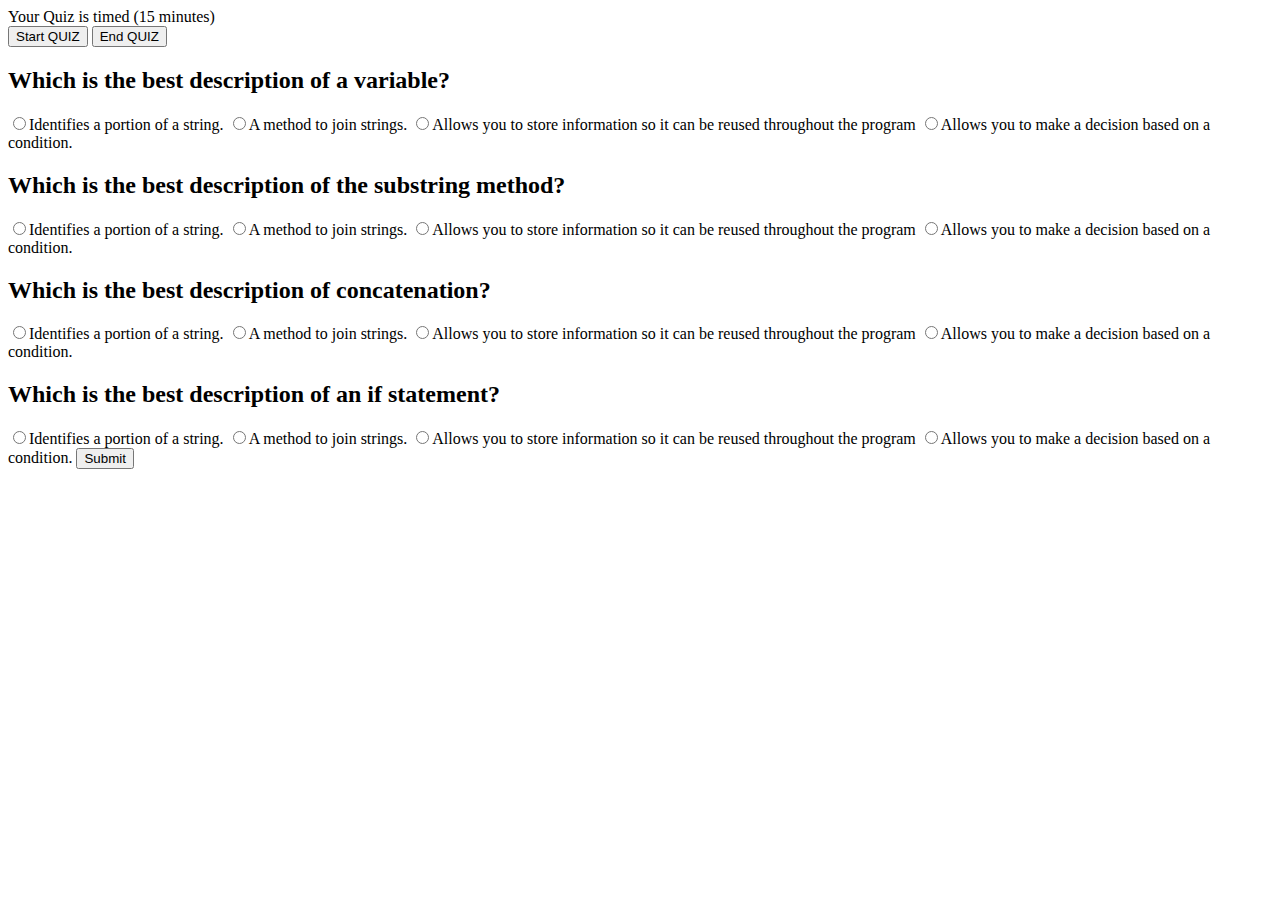
==== index.html @ 72ffc77a "add files" ====
<!DOCTYPE html>
<html>
<head>
    <meta charset="utf-8">
    <meta http-equiv="X-UA-Compatible" content="IE=edge">
    <title>JavaScript Quiz</title>
   
    <meta name="viewport" content="width=device-width, initial-scale=1">
    <link rel="stylesheet" type="text/css" media="screen" href="css/style.css">
 
</head>
 


 
<body>
    <div id= "showTime">Your Quiz is timed (15 minutes)</div>
    <button id="startQuiz">Start QUIZ</button>
    <button id="endQuiz">End QUIZ</button>
             
<div>
        <p><span id="grade"></span></p>
        <p><span id="grade2"></span></p>
         
<div>


<form id="form1">

        <h2>Which is the best description of a variable?</h2>
        <label for="var_string"><input type="radio" name="variable" value="0" id="var_string" />Identifies a portion of a string.</label>
        <label for="var_join"><input type="radio" name="variable" value="0" id="var_join" />A method to join strings.</label>
        <label for="var_info"><input type="radio" name="variable" value="1" id="var_info" />Allows you to store information so it can be reused throughout the program</label>
        <label for="var_condition"><input type="radio" name="variable" value="0" id="var_condition"/>Allows you to make a decision based on a condition.</label>
        
        <h2>Which is the best description of the substring method?</h2>
        <label for="sub_string"><input type="radio" name="sub" value="1" id="sub_string"/>Identifies a portion of a string.</label>
        <label for="sub_join"><input type="radio" name="sub" value="0" id="sub_join"/>A method to join strings.</label>
        <label for="sub_info"><input type="radio" name="sub" value="0" id="sub_info" />Allows you to store information so it can be reused throughout the program</label>
        <label for="sub_condition"><input type="radio" name="sub" value="0" id="sub_condition" />Allows you to make a decision based on a condition.</label>
        
        <h2>Which is the best description of concatenation?</h2>
        <label for="cat_string"><input type="radio" name="con" value="0" id="cat_string" />Identifies a portion of a string.</label>
        <label for="cat_join"><input type="radio" name="con" value="1" id="cat_join" />A method to join strings.</label>
        <label for="cat_info"><input type="radio" name="con" value="0" id="cat_info" />Allows you to store information so it can be reused throughout the program</label>
        <label for="cat_condition"><input type="radio" name="con" value="0" id="cat_condition" />Allows you to make a decision based on a condition.</label>
        
        <h2>Which is the best description of an if statement?</h2>
        <label for="if_string"><input type="radio" name="ifstate" value="0" id="if_string" />Identifies a portion of a string.</label>
        <label for="if_join"><input type="radio" name="ifstate" value="0" id="if_join" />A method to join strings.</label>
        <label for="if_info"><input type="radio" name="ifstate" value="0" id="if_info" />Allows you to store information so it can be reused throughout the program</label>
        <label for="if_condition"><input type="radio" name="ifstate"  value="1" id="if_condition" />Allows you to make a decision based on a condition.</label>
        
        <button type="submit" value="Submit">Submit</button>
        
        </form>
  
<script type="text/javascript" src="https://cdnjs.cloudflare.com/ajax/libs/jquery/3.2.1/jquery.min.js"></script>      
<script src="quiz.js"></script>    
 
</body>
</html>
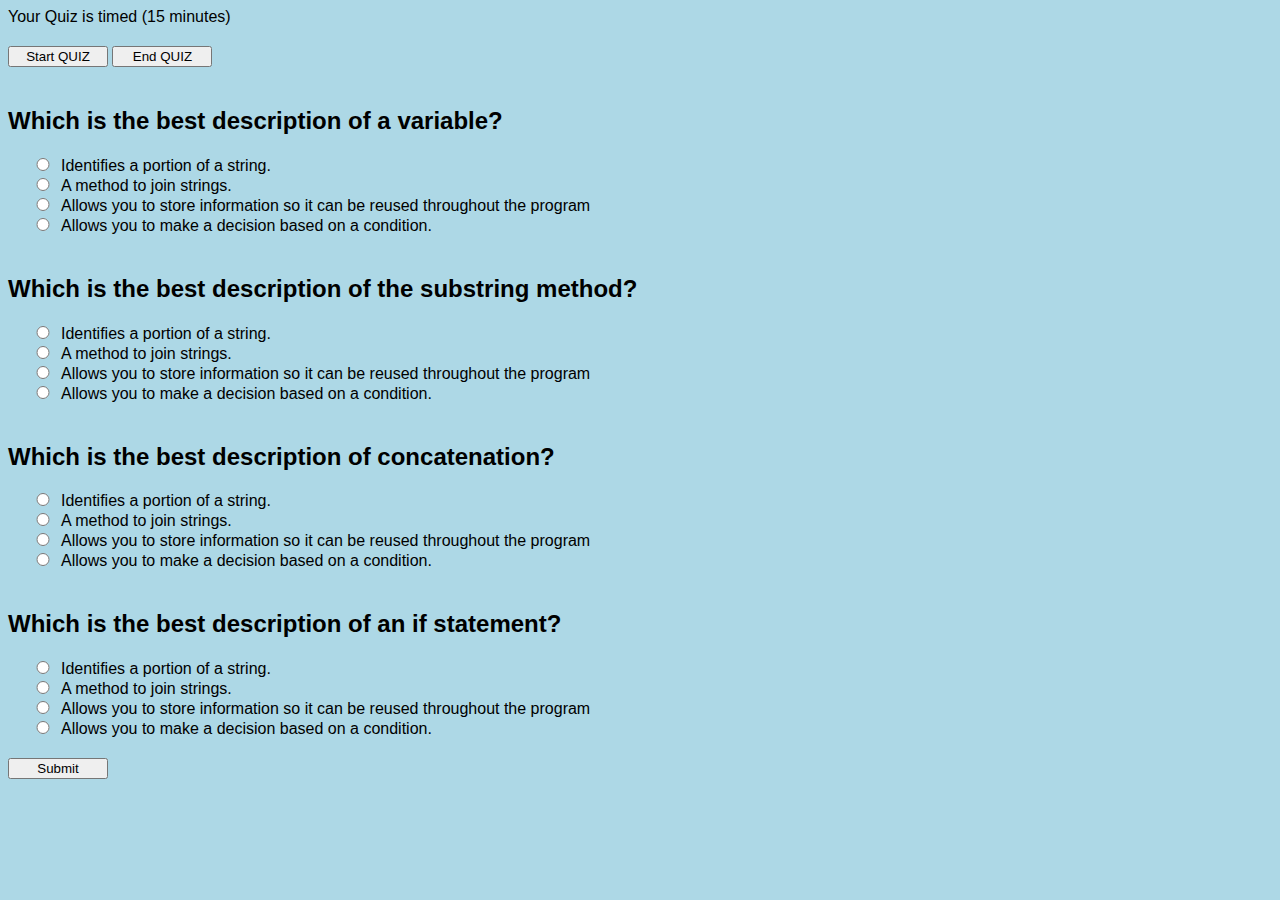
==== commit aaad57c8: "add" ====
--- a/index.html
+++ b/index.html
@@ -6,7 +6,7 @@
     <title>JavaScript Quiz</title>
    
     <meta name="viewport" content="width=device-width, initial-scale=1">
-    <link rel="stylesheet" type="text/css" media="screen" href="css/style.css">
+    <link rel="stylesheet" type="text/css" media="screen" href="assets/css/style.css">
  
 </head>
  
--- a/assets/css/style.css
+++ b/assets/css/style.css
@@ -0,0 +1,45 @@
+ 
+body {
+background-color: lightblue;
+font-family: Helvetica;
+}
+
+#main {
+width: 80%;
+max-width: 950px;
+border: 1px gray solid;
+margin: auto;
+padding: 10px;
+background-color: white;
+border-radius: 10px;
+}
+
+#header {
+margin-top: 0;
+border: 2px solid black;
+padding: 5px;
+height: 250px;
+background: beige;
+background-image: url("code.jpg");
+color: white;
+}
+ 
+label {
+    display: block;
+    }
+    
+    input {
+    width: 30px;
+    margin-left: 20px;
+    }
+    
+    h2 {
+    clear: both;
+    padding-top: 20px;
+    }
+    
+    button {
+    width: 100px;
+    margin-top: 20px;
+    }
+    
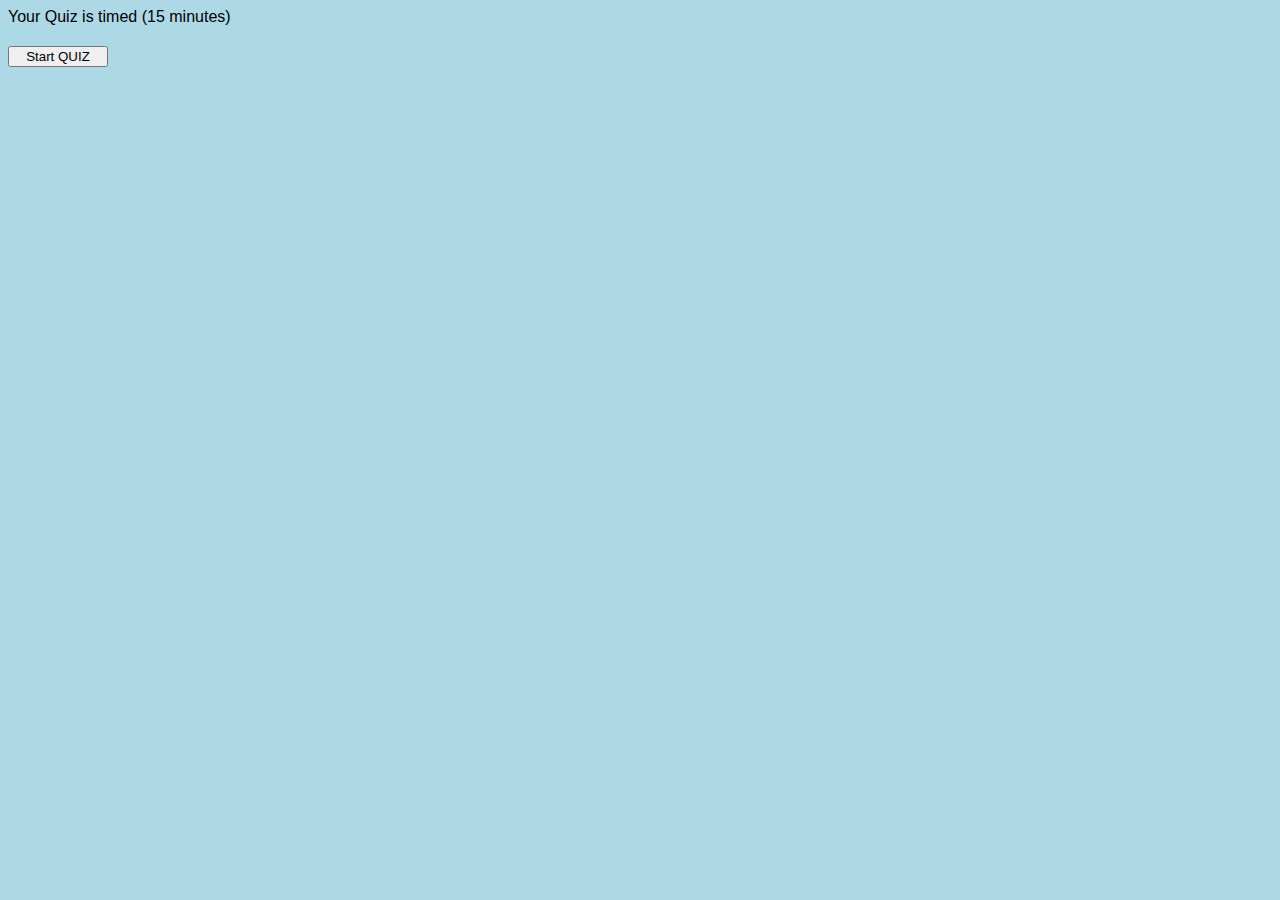
==== commit c411fcf2: "add" ====
--- a/index.html
+++ b/index.html
@@ -56,7 +56,7 @@
         </form>
   
 <script type="text/javascript" src="https://cdnjs.cloudflare.com/ajax/libs/jquery/3.2.1/jquery.min.js"></script>      
-<script src="quiz.js"></script>    
+<script src="assets/javascript/quiz.js"></script>    
  
 </body>
 </html>
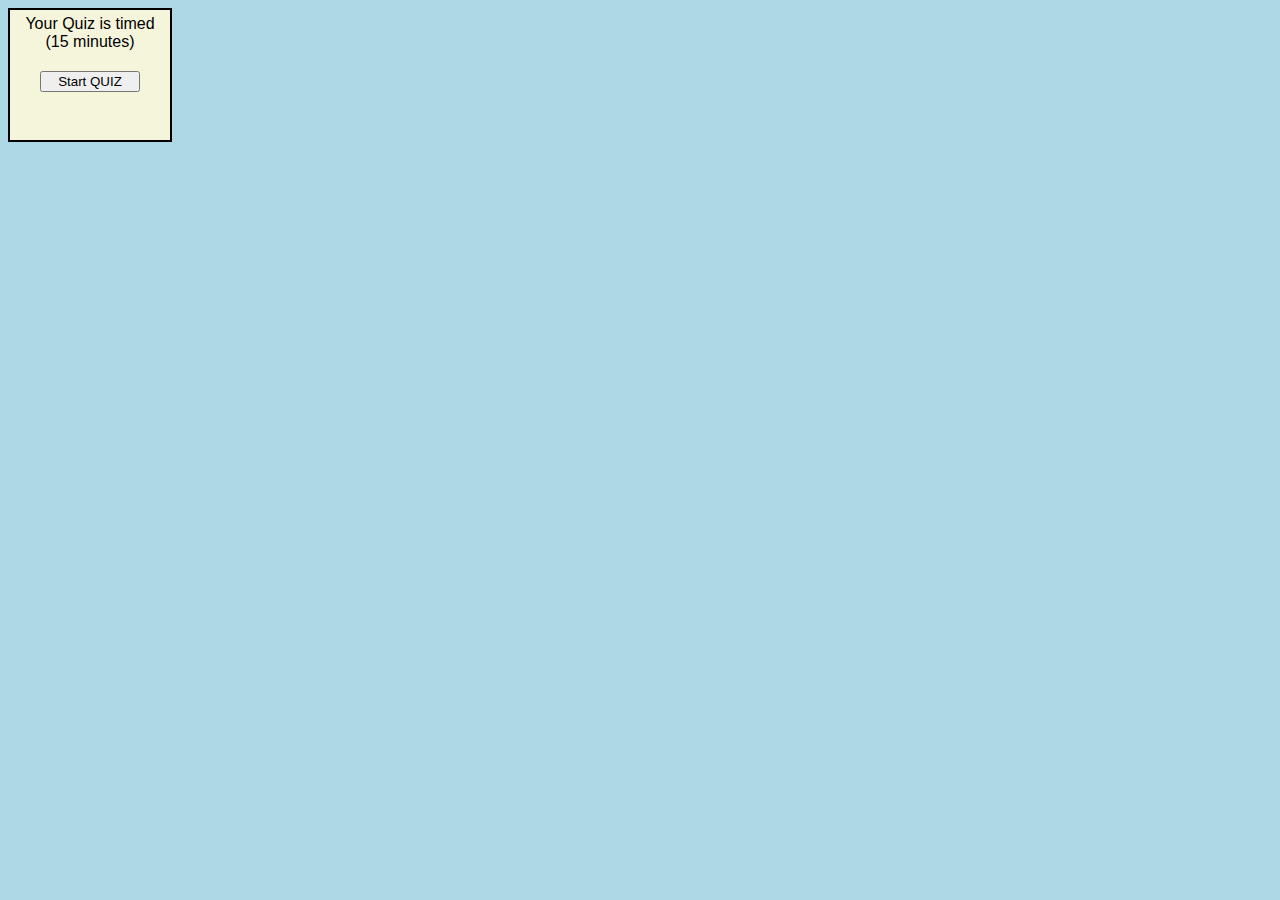
==== commit 7a741c0b: "add" ====
--- a/index.html
+++ b/index.html
@@ -14,10 +14,11 @@
 
  
 <body>
-    <div id= "showTime">Your Quiz is timed (15 minutes)</div>
-    <button id="startQuiz">Start QUIZ</button>
-    <button id="endQuiz">End QUIZ</button>
-             
+    <header id = "headerTag"> 
+        <div id= "showTime">Your Quiz is timed (15 minutes)</div>
+        <button id="startQuiz">Start QUIZ</button>
+        <button id="endQuiz">End QUIZ</button>
+    </header>         
 <div>
         <p><span id="grade"></span></p>
         <p><span id="grade2"></span></p>
--- a/assets/css/style.css
+++ b/assets/css/style.css
@@ -3,25 +3,16 @@
 background-color: lightblue;
 font-family: Helvetica;
 }
-
-#main {
-width: 80%;
-max-width: 950px;
-border: 1px gray solid;
-margin: auto;
-padding: 10px;
-background-color: white;
-border-radius: 10px;
-}
-
-#header {
+ 
+#headerTag {
 margin-top: 0;
 border: 2px solid black;
 padding: 5px;
-height: 250px;
+width:150px;
+height: 120px;
+text-align: center;
 background: beige;
-background-image: url("code.jpg");
-color: white;
+color: black;
 }
  
 label {
